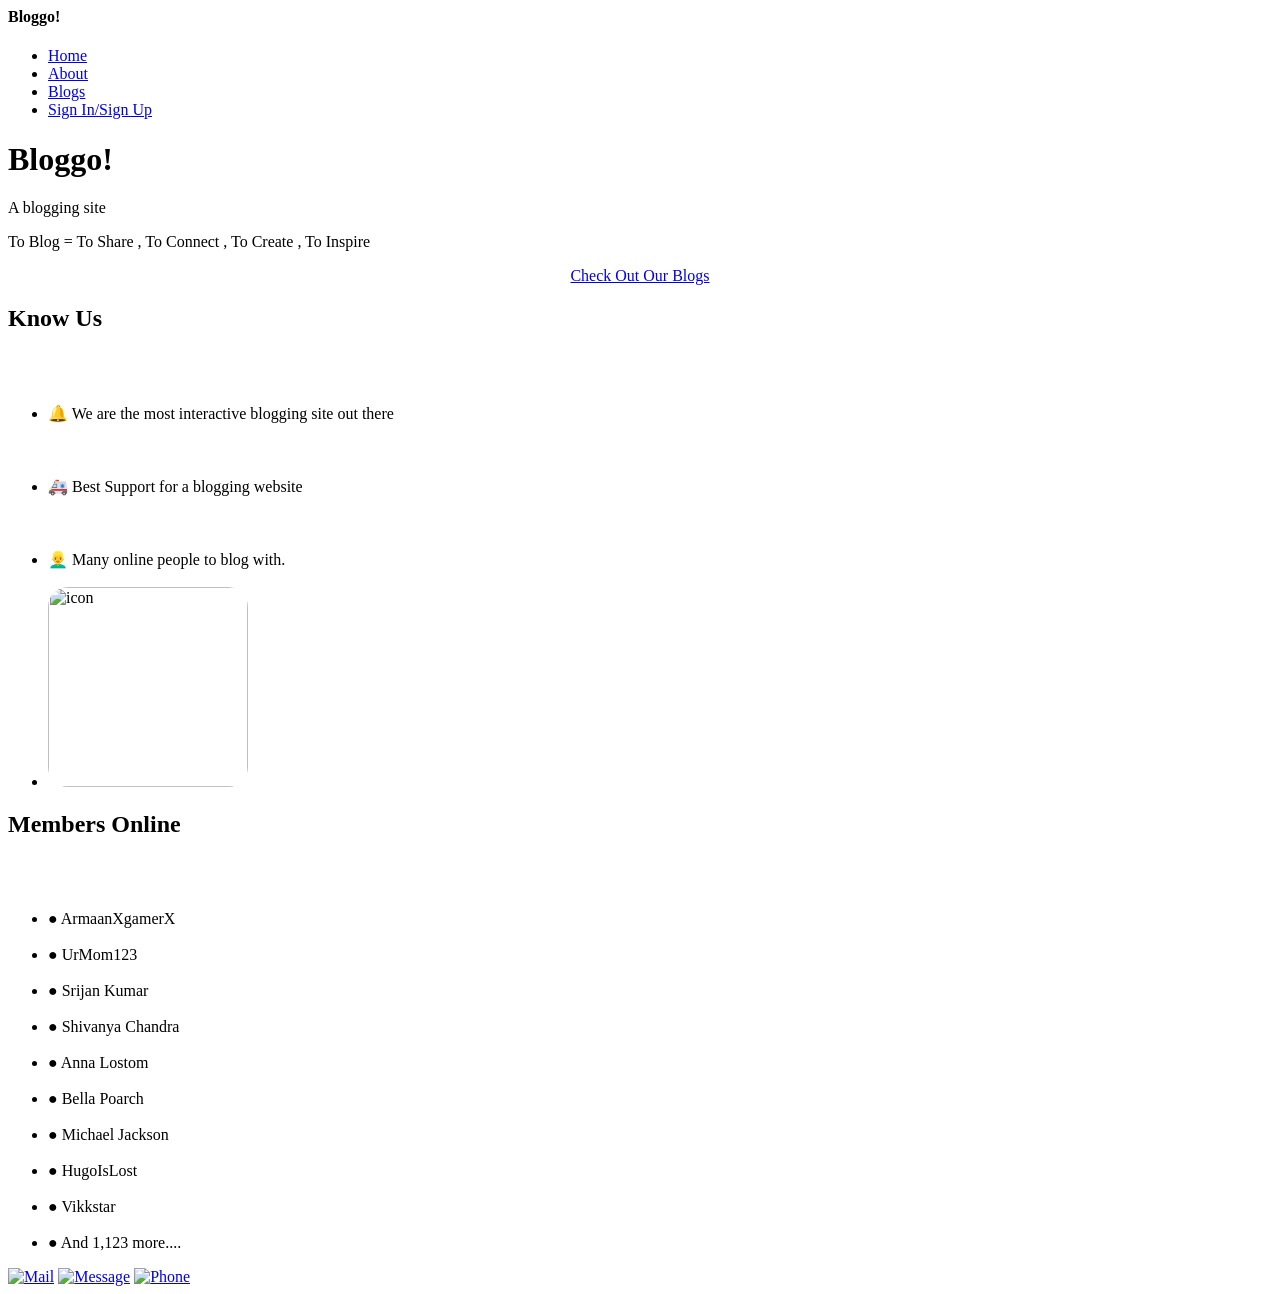
==== index.html @ 2b422cf0 "Add files via upload" ====
<html>
    <head>
        <title>Bloggo</title>
        <meta name="viewport" content="width=device-width, initial-scale=1">
    </head>
    <link rel="stylesheet" href="./css/style.css">
    <link href="https://fonts.googleapis.com/css2?family=Poppins:wght@500&display=swap" rel="stylesheet">
    <link href="https://fonts.googleapis.com/css2?family=Atkinson+Hyperlegible&display=swap" rel="stylesheet">
    <link href="https://fonts.googleapis.com/css2?family=Roboto+Condensed&display=swap" rel="stylesheet">
    <link rel="icon" type="image/x-icon" href="./images/icon.jpg">
    <body>
        <!--Nav-Bar-->
        <nav>
            <div class="logo_text">
                <h4 id="nav_title">Bloggo!</h4>
            </div>
            <ul class="pages">
                <li>
                    <a href="./index.html">Home</a>
                </li>
                <li>
                    <a href="./about.html">About</a>
                </li>
                <li>
                    <a href="./blogs.html">Blogs</a>
                </li>
                <li>
                    <a href="./sign_up.html">Sign In/Sign Up</a>
                </li>
            </ul>
            <!--From here-->
            <div class="burger">
                <div class="line1"></div>
                <div class="line2"></div>
                <div class="line3"></div>
            </div>
            <!--Till here is not my code , check main.js for more info on it-->
        </nav>
        <!--Navbar end-->
    <!-- banner start-->
        <div class="blog_banner">
            <div class="container">
                <h1><span>Bloggo!</span></h1>
                <span class="description">A blogging site</span>
                <br>
                
            </div>
        </div>
    <!--banner end-->
    <!--Quote-->
    <div class="quote">
        <p class="QuoteText">To Blog = To Share , To Connect , To Create , To Inspire </p>
    </div>
    <!--Quote end-->
    <center>
    <a class="GoToBlogs" href="./blogs.html">Check Out Our Blogs</a>
    </center>
    <!--GoToBlogs button End-->
    <!--About us divs-->
    <div class="boxes">
        <div id="container">
            <section class="box1">
                <div class="briefing_head">
                    <h2>Know Us</h2>
                </div>
                <br><br>
                <ul class="briefing_list">
                    <li>🔔 We are the most interactive blogging site out there</li>
                    <Br><br><Br>
                    <li>🚑 Best Support for a blogging website</li>
                    <Br><br><Br>
                    <li>👱‍♂️ Many online people to blog with.</li>
                    <Br>
                    <li><img src="./images/Bloggo.jpg" alt="icon" width="200" height="200" style="padding: 0px; margin: 0px; border-radius: 20px;"></li>
                </ul>
            </section>
            <!--box2-->
            <section class="box2">
                <div class="online_members_head">
                    <h2>Members Online</h2>
                </div>
                <br><br>
                <ul class="online_members_list">
                    <li><span class="green_dot">● </span>ArmaanXgamerX</li><Br>
                    <li><span class="red_dot">● </span>UrMom123</li><Br>
                    <li><span class="green_dot">● </span>Srijan Kumar</li><Br>
                    <li><span class="green_dot">● </span>Shivanya Chandra</li><Br>
                    <li><span class="green_dot">● </span>Anna Lostom</li><Br>
                    <li><span class="green_dot">● </span>Bella Poarch</li><Br>
                    <li><span class="red_dot">● </span>Michael Jackson</li><Br>
                    <li><span class="green_dot">● </span>HugoIsLost</li><Br>
                    <li><span class="red_dot">● </span>Vikkstar</li><Br>
                    <li><span class="green_dot">● </span>And 1,123 more....</li>
                </ul>
            
            </section>
        </div> 
    </div>
    <!--About us divs end-->
    <!--Footer-->
    <footer class="footer">
        <a href="https://mail.google.com/mail/u/0/#inbox" target="_blank" class="social footer"><img src="./images/icons8-mail.svg" alt="Mail"></a>
        <a href="https://hangouts.google.com/group/tH1RUs5KQZQJ4eeX6" target="_blank" class="social footer"><img src="./images/icons8-messages.svg" alt="Message"></a>
        <a href="https://www.google.com/search?q=Call+-+123456789&rlz=1C1UEAD_enIN958IN958&oq=Call+-+123456789&aqs=chrome..69i57.4120j0j7&sourceid=chrome&ie=UTF-8" target="_blank" class="social footer"><img src="./images/icons8-phone.svg" alt="Phone"></a>
    </footer>
        <script src="./js/main.js"></script>
    </body>
</html>
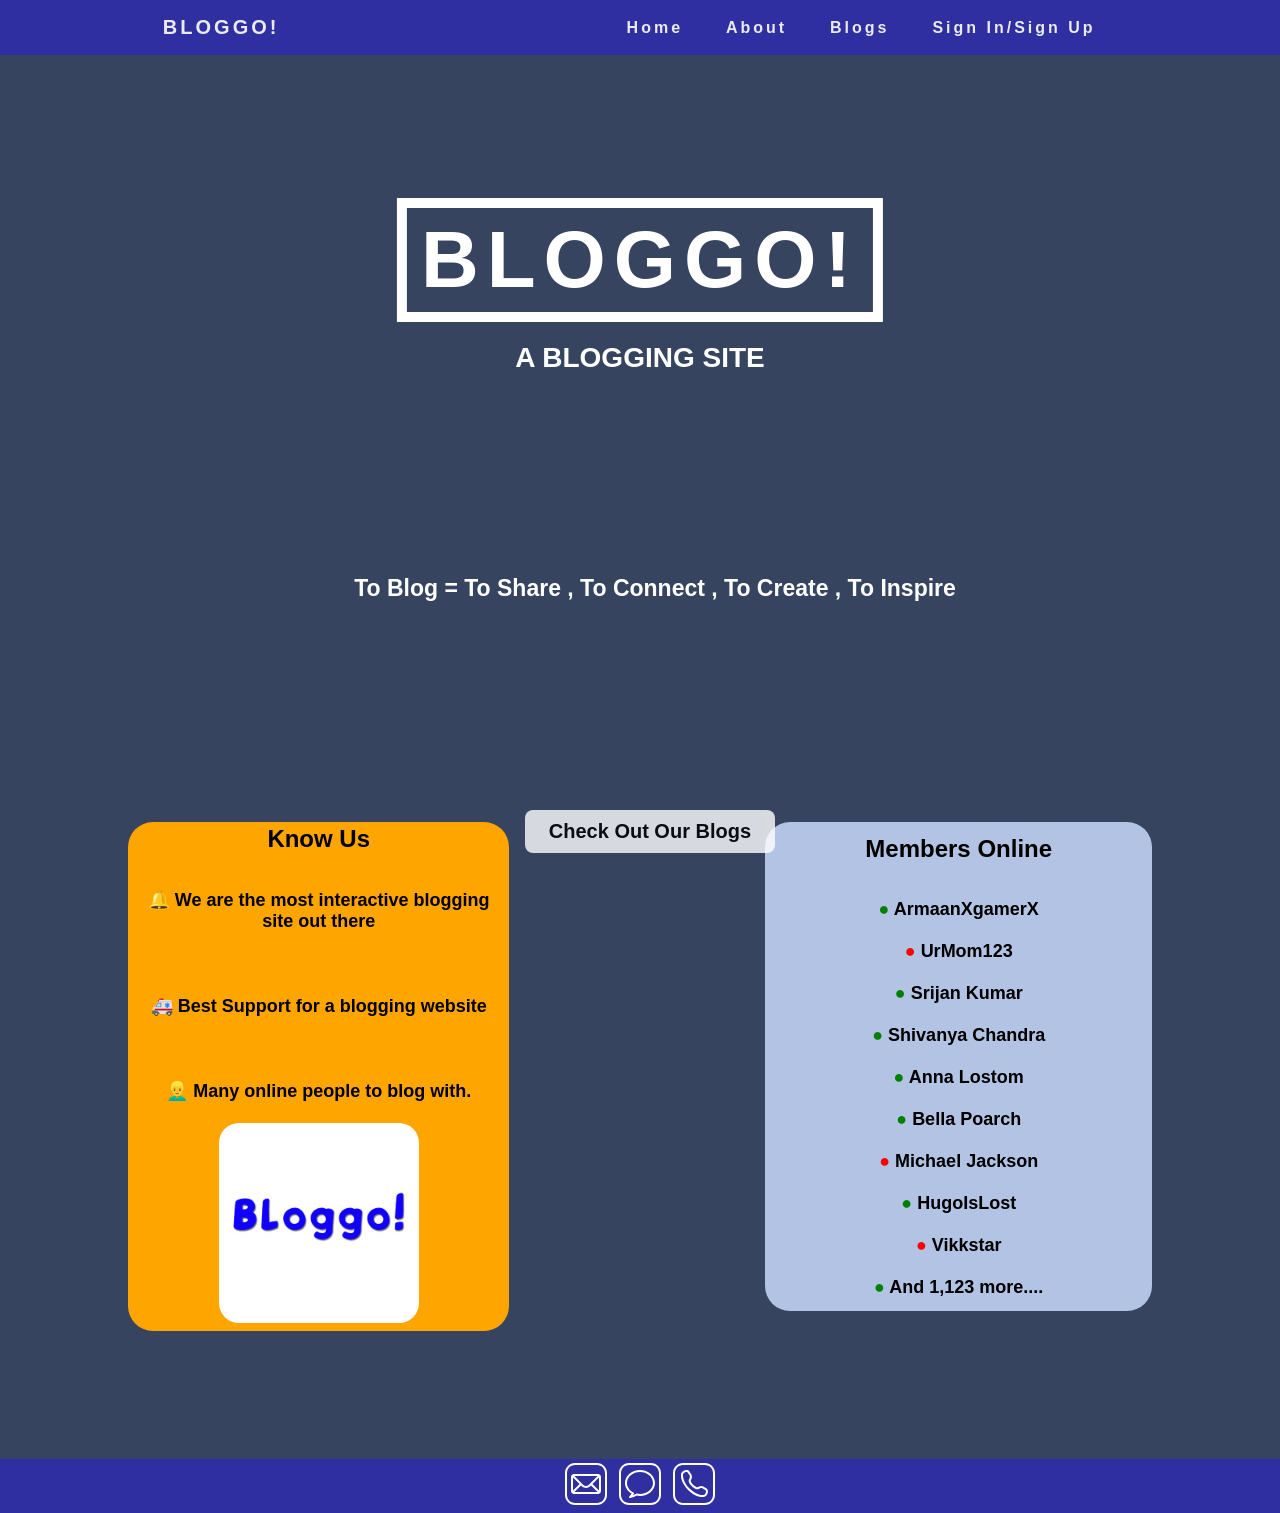
==== commit 9b52b510: "Update index.html" ====
--- a/index.html
+++ b/index.html
@@ -71,7 +71,7 @@
                     <Br><br><Br>
                     <li>👱‍♂️ Many online people to blog with.</li>
                     <Br>
-                    <li><img src="./images/Bloggo.jpg" alt="icon" width="200" height="200" style="padding: 0px; margin: 0px; border-radius: 20px;"></li>
+                    <li><img src="./images/bloggo.jpg" alt="icon" width="200" height="200" style="padding: 0px; margin: 0px; border-radius: 20px;"></li>
                 </ul>
             </section>
             <!--box2-->
--- a/css/style.css
+++ b/css/style.css
@@ -0,0 +1,306 @@
+*{
+    margin: 0px;
+    padding: 0px;
+    box-sizing: border-box;
+}
+body{
+    background-color:rgba(38, 54, 83, 0.925);
+}
+.burger div{
+    width:25px;
+    height: 3px;
+    background-color:rgb(235, 235, 235);
+    margin:5px;
+
+}
+.burger{
+    display: none;
+}
+@media screen and (max-width:1024px){
+    .pages{
+        width:60%;
+    }
+}
+@media (max-width:768px){
+    .container h1 span {
+    font-size: 40px;
+    }
+    .description{
+        font-size: 15px;
+    }
+    body{
+        overflow-x: hidden;
+    }
+    .container{
+        position: absolute;
+        z-index:0;
+    }
+    .blog_banner{
+        position: absolute;
+        z-index:0;
+    }
+    .pages{
+        position: absolute;
+        right: 0px;
+        height: 92vh;
+        top:8vh;
+        background-color:#2f2fa2;
+        display: flex;
+        flex-direction: column;
+        align-items: center;
+        z-index: 0;
+        width: 50%;
+        transform: translate(100%);
+        transition: transform 0.5s ease-in;
+    }
+
+    .burger{
+        display: block;
+        cursor: pointer;
+    }
+
+    #container{
+        display: block;
+        font-size: 15px;;
+    }
+    
+
+}
+@media screen and (max-width:415px){
+    body{
+        overflow-x: hidden;
+    }
+    .container{
+        position: absolute;
+        z-index:0;
+    }
+    .blog_banner{
+        position: absolute;
+        z-index:0;
+    }
+    .pages{
+        display:none;
+        position: absolute;
+        right: 0px;
+        height: 92vh;
+        top:8vh;
+        background-color:#2f2fa2;
+        display: flex;
+        flex-direction: column;
+        align-items: center;
+        z-index: 0;
+        width: 50%;
+        transform: translate(100%);
+        transition: transform 0.5s ease-in;
+    }
+
+    .burger{
+        display: block;
+        cursor: pointer;
+    }
+
+    #container{
+        display: block;
+        font-size: 15px;;
+    }
+    body{
+        font-size:13px;
+    }
+    
+
+}
+/*Not my code , from here*/
+.pages-active{
+    transform: translate(0%);
+}
+/*till here*/
+nav{
+    position: sticky;
+    display: flex;
+    justify-content: space-around;
+    align-items:center;
+    min-height: 55px;
+    background-color:#2f2fa2;
+    font-family: 'Poppins', sans-serif;
+    z-index: 9;
+}
+.logo_text{
+    color: rgb(235, 235, 235);
+    text-transform:uppercase;
+    letter-spacing: 3px;
+    font-size:20px;
+    
+}
+.pages{
+    display: flex;
+    justify-content: space-around;
+    width:40%;
+}
+.pages a{
+    color: rgb(235, 235, 235);
+    text-decoration:none;
+    letter-spacing:3px;
+    font-weight: bold;
+}
+.pages a:hover{
+    animation-name: increase_size_pages;
+    animation-duration: 2s;
+    animation-fill-mode: forwards;
+}
+@keyframes increase_size_pages {
+    0% {
+        
+        font-size: 15px;
+        text-decoration: none;
+    }
+    100% {
+        font-size: 18px;
+        text-decoration: underline;
+    }
+  }
+.pages li{
+    list-style: none;
+}
+.blog_banner{
+    position: relative;
+    height:500px;
+    background:url(./images/banner.jpg) no-repeat center;
+    background-size: cover;
+    font-family: 'Atkinson Hyperlegible', sans-serif;
+}
+.container{
+    position: absolute;
+    top: 50%;
+    left: 50%;
+    transform:translate(-50%,-50%);
+    text-align: center;
+    font-weight: 800;
+    color:white;
+    text-transform: uppercase;
+
+}
+.container h1{
+    font-size: 80px;
+    letter-spacing: 0.1em;
+    margin:0px;
+}
+.container h1 span{
+    border: 10px solid white;
+    padding: 6px 14px;
+    display: inline-block;
+}
+.description{
+    margin: 20px;
+    display: block;
+    font-size: 28px;
+    
+}
+.QuoteText{
+    color:white;
+    font-size: 23px;
+    font-weight: 600;
+    font-family: 'Atkinson Hyperlegible', sans-serif;
+    width: 100%;
+    text-align: center;
+    padding: 5px;
+    margin: 15px;
+}
+.GoToBlogs{
+    position:absolute;
+    color: black;
+    padding: 10px 24px;
+    font-size:20px;
+    text-decoration: none;
+    background: white;
+    border-radius: 8px;
+    transition: 0.5 all;
+    opacity: 0.8;
+    font-weight: 700;
+    font-family: 'Atkinson Hyperlegible', sans-serif;
+    top:90%;
+    left:41%;
+}
+.GoToBlogs:hover{
+opacity:1;
+animation-name: increase_size;
+animation-duration: 2s;
+animation-fill-mode: forwards;
+}
+@keyframes increase_size {
+    0% {
+        font-size: 20px;
+    }
+    100% {
+        font-size: 25px;
+        box-shadow: 5px 5px 3px #000000;
+    }
+  }
+.box1{
+
+    padding: 0px;
+    margin:10%;
+    background-color: orange;
+    margin-top:200px;
+    text-align: center;
+    width: 40%;
+    height: 40%;
+    border-style: solid;
+    border-color: transparent;
+    border-radius: 25px;
+    justify-content: space-around;
+}
+.box2{
+
+    padding: 10px;
+    margin:10%;
+    background-color: rgba(189, 206, 238, 0.925);
+    margin-top:200px;
+    text-align: center;
+    width: 40%;
+    height: 40%;
+    border-style: solid;
+    border-color: transparent;
+    border-radius: 25px;
+    justify-content: space-around;
+}
+#container{
+    display: flex;
+    width: 100%;
+}
+
+.briefing_head{
+    font-family: 'Atkinson Hyperlegible', sans-serif;
+
+}
+.briefing_list{
+    list-style-type:none;
+    font-weight: 700;
+    font-family: 'Roboto Condensed', sans-serif;
+    font-size: 18px;
+}
+.online_members_list{
+    list-style-type:none;
+    font-weight: 700;
+    font-family: 'Roboto Condensed', sans-serif;
+    font-size: 18px;
+}
+.green_dot{
+    color:green;
+}
+.red_dot{
+    color:red;
+}
+.online_members_head{
+    font-family: 'Atkinson Hyperlegible', sans-serif;
+}
+/*footer css*/
+.footer{
+    background-color: #2f2fa2;
+    text-align: center;
+    justify-content: space-around;
+    width:100%;
+}
+.footer a{
+    color:white;
+    text-decoration: none;
+}
